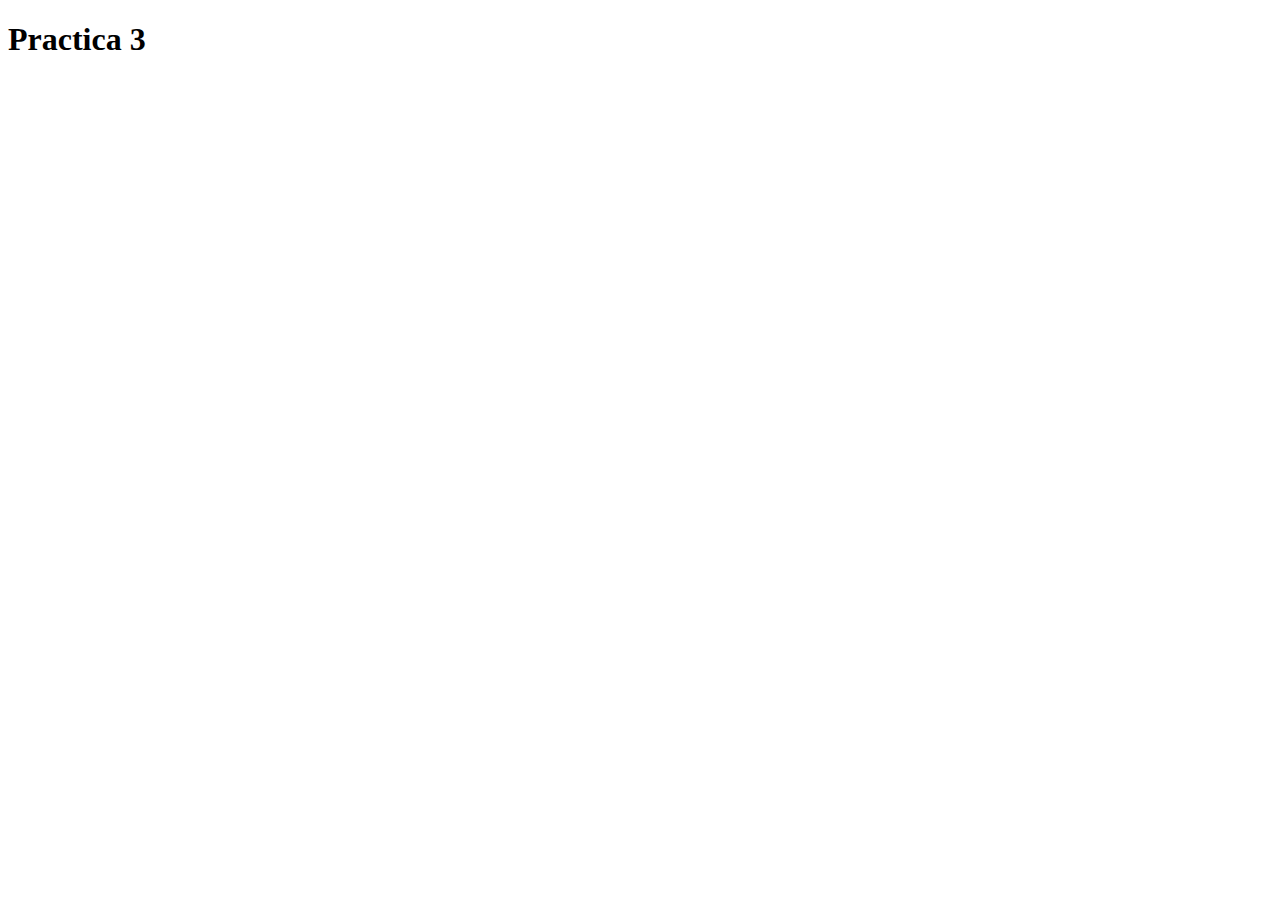
==== Practica-3/index.html @ 5806e646 "Se creo carpeta practica-3 y el archivo index.html" ====
<!DOCTYPE html>
<html lang="en">
<head>
    <meta charset="UTF-8">
    <meta http-equiv="X-UA-Compatible" content="IE=edge">
    <meta name="viewport" content="width=device-width, initial-scale=1.0">
    <title>Document</title>
</head>
<body>
    <h1>Practica 3</h1>
</body>
</html>
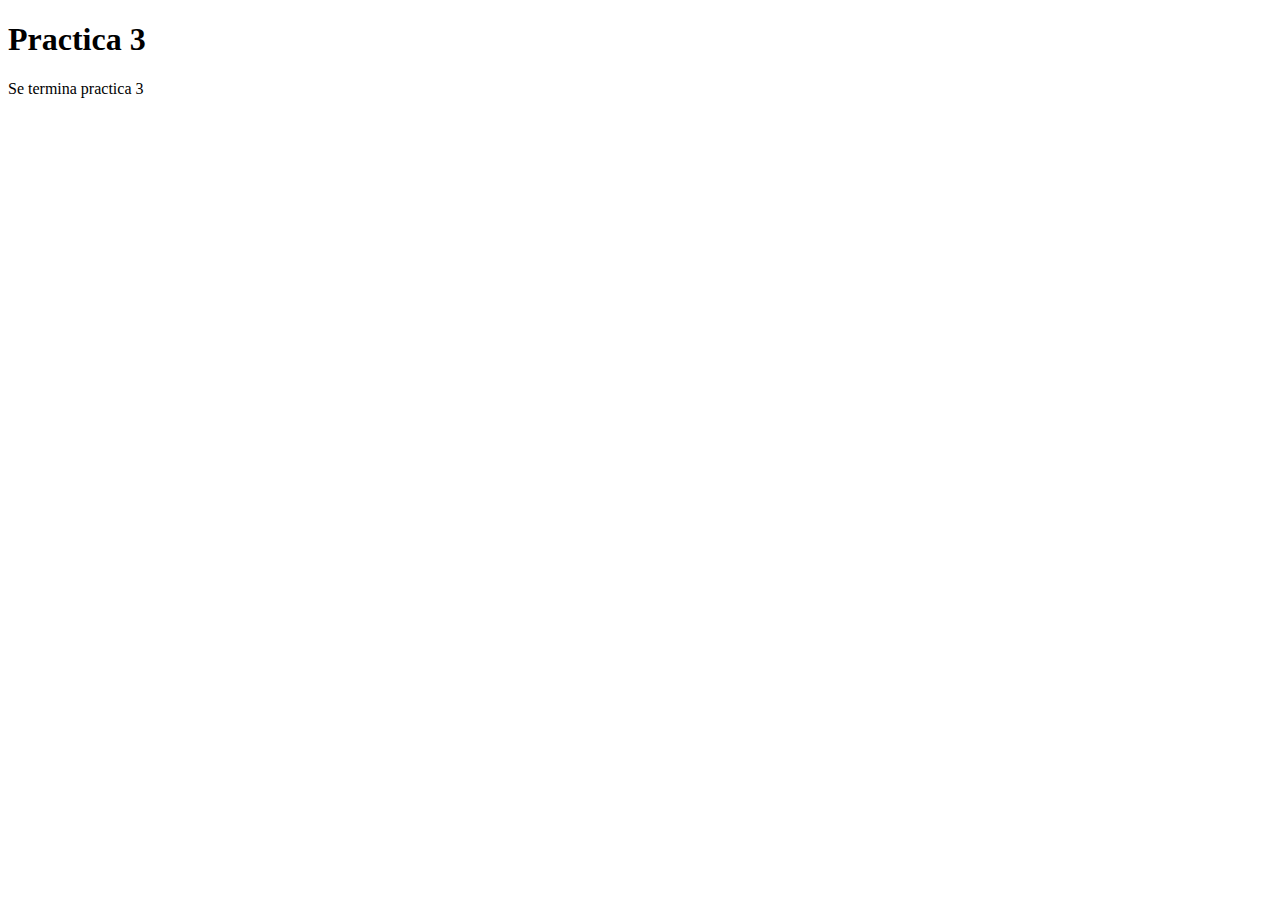
==== commit 5e7971f9: "Se termina practica 3 de prueba" ====
--- a/Practica-3/index.html
+++ b/Practica-3/index.html
@@ -8,5 +8,6 @@
 </head>
 <body>
     <h1>Practica 3</h1>
+    <p>Se termina practica 3</p>
 </body>
 </html>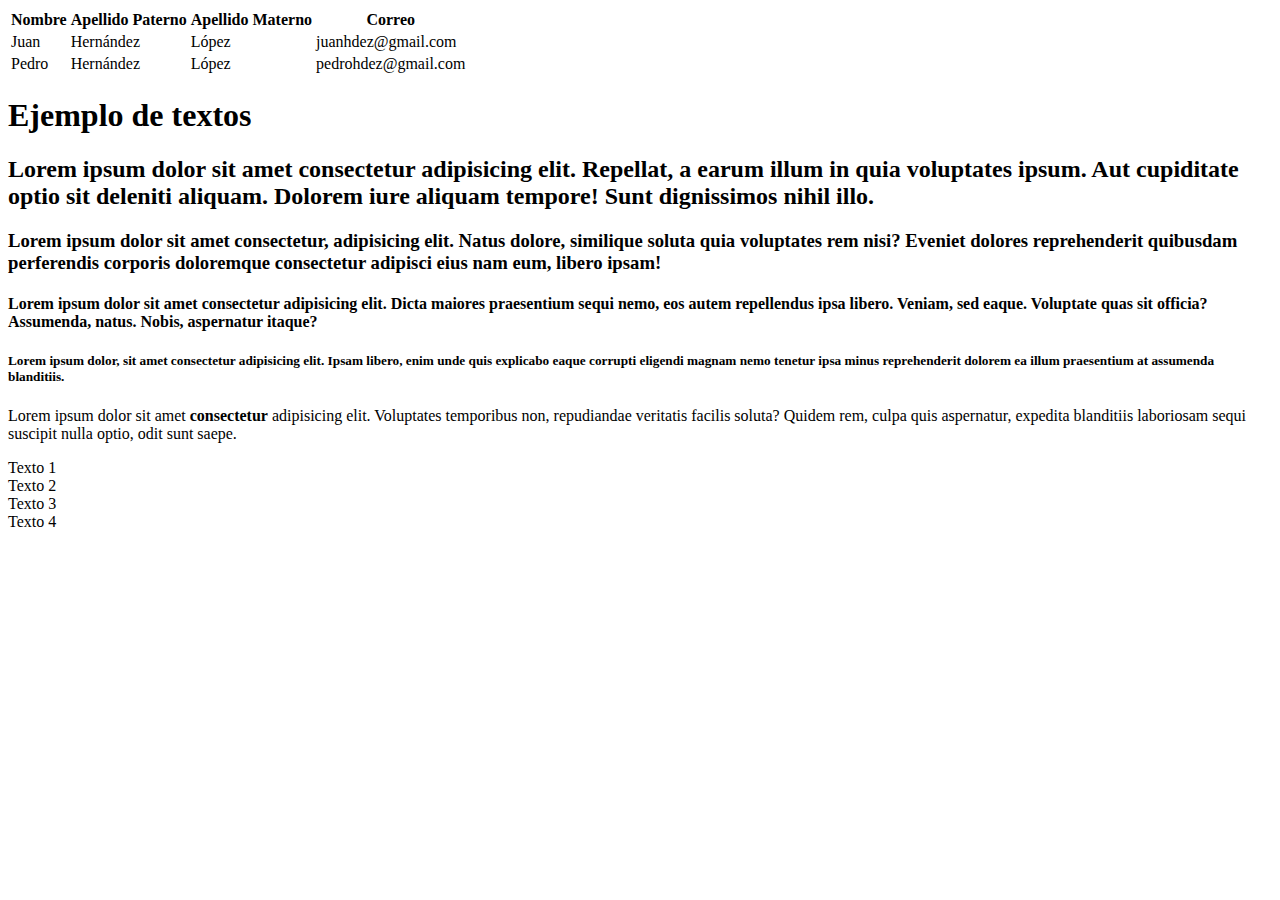
==== commit 7c7edd64: "Practica 3 Tabla y Textos" ====
--- a/Practica-3/index.html
+++ b/Practica-3/index.html
@@ -7,7 +7,38 @@
     <title>Document</title>
 </head>
 <body>
-    <h1>Practica 3</h1>
-    <p>Se termina practica 3</p>
+    <table>
+        <tr>
+            <th>Nombre</th>
+            <th>Apellido Paterno</th>
+            <th>Apellido Materno</th>
+            <th>Correo</th>
+        </tr>
+
+        <tr>
+            <td>Juan</td>
+            <td>Hernández</td>
+            <td>López</td>
+            <td>juanhdez@gmail.com</td>
+        </tr>
+
+        <tr>
+            <td>Pedro</td>
+            <td>Hernández</td>
+            <td>López</td>
+            <td>pedrohdez@gmail.com</td>
+        </tr>
+    </table>
+
+    <h1>Ejemplo de textos</h1>
+    <h2>Lorem ipsum dolor sit amet consectetur adipisicing elit. Repellat, a earum illum in quia voluptates ipsum. Aut cupiditate optio sit deleniti aliquam. Dolorem iure aliquam tempore! Sunt dignissimos nihil illo.</h2>
+    <h3>Lorem ipsum dolor sit amet consectetur, adipisicing elit. Natus dolore, similique soluta quia voluptates rem nisi? Eveniet dolores reprehenderit quibusdam perferendis corporis doloremque consectetur adipisci eius nam eum, libero ipsam!</h3>
+    <h4>Lorem ipsum dolor sit amet consectetur adipisicing elit. Dicta maiores praesentium sequi nemo, eos autem repellendus ipsa libero. Veniam, sed eaque. Voluptate quas sit officia? Assumenda, natus. Nobis, aspernatur itaque?</h4>
+    <h5>Lorem ipsum dolor, sit amet consectetur adipisicing elit. Ipsam libero, enim unde quis explicabo eaque corrupti eligendi magnam nemo tenetur ipsa minus reprehenderit dolorem ea illum praesentium at assumenda blanditiis.</h5>
+    <p>Lorem ipsum dolor sit amet <strong>consectetur</strong>  adipisicing elit. Voluptates temporibus non, repudiandae veritatis facilis soluta? Quidem rem, culpa quis aspernatur, expedita blanditiis laboriosam sequi suscipit nulla optio, odit sunt saepe.</p>
+    <li>Texto 1</li>
+    <li>Texto 2</li>
+    <li>Texto 3</li>
+    <li>Texto 4</li>
 </body>
 </html>